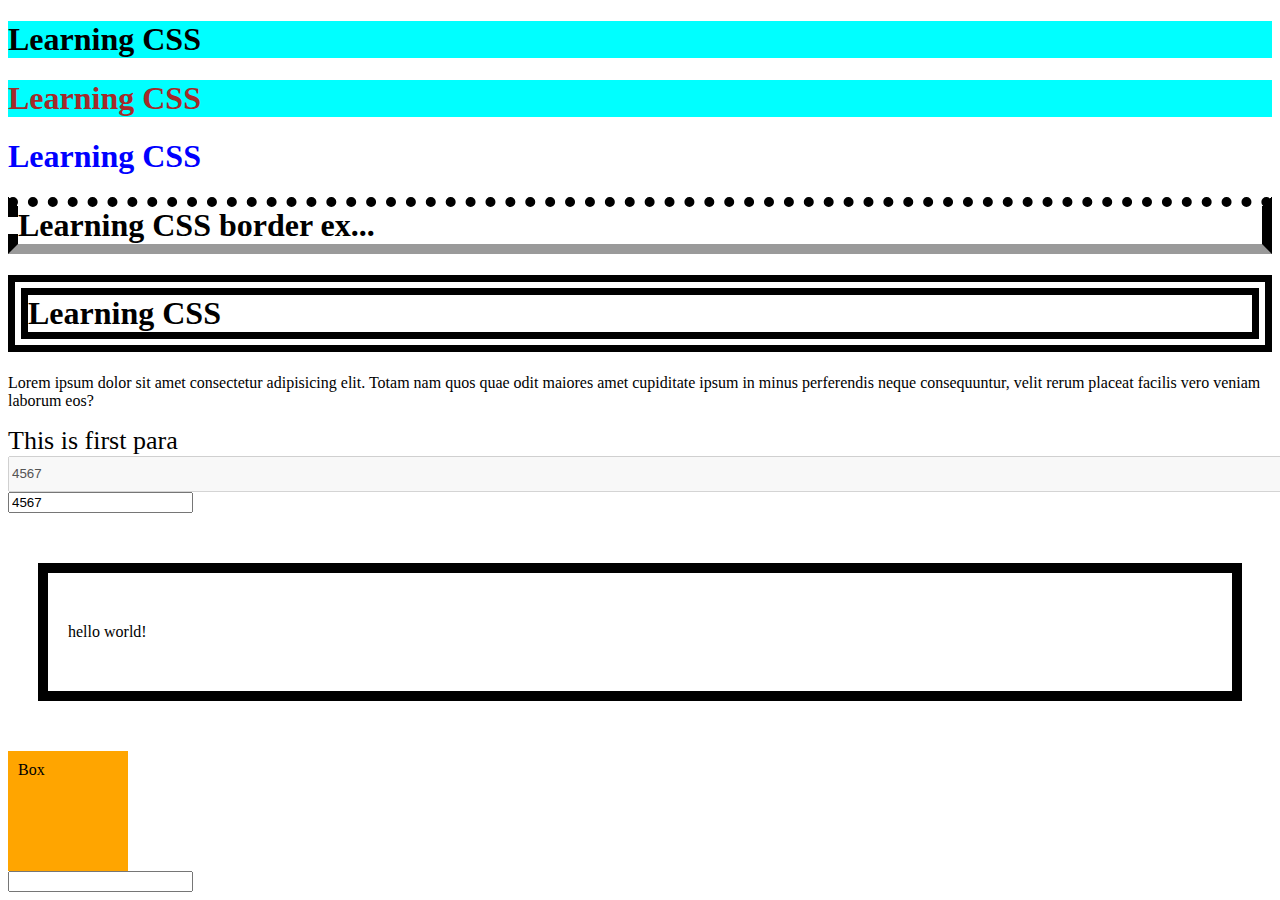
==== learning_Css/index.html @ 4fed1fb8 "css learning" ====
<!DOCTYPE html>
<html lang="en">
<head>
    <meta charset="UTF-8">
    <meta name="viewport" content="width=device-width, initial-scale=1.0">
    <title>Document</title>
    <link rel="stylesheet" href="styles.css">
</head>
<body>
    <h1 class="one">Learning CSS</h1>
    <h1 class="one two">Learning CSS</h1>
    <h1 id="idselector">Learning CSS</h1>
    <h1 class="brstyles">Learning CSS border ex...</h1>
    <h1 class="brstyles2">Learning CSS</h1>
    <p>Lorem ipsum dolor sit amet consectetur adipisicing elit. Totam nam quos quae odit maiores amet cupiditate ipsum in minus perferendis neque consequuntur, velit rerum placeat facilis vero veniam laborum eos?</p>
    <div class="big">
        This is first para
    </div>
    <input disabled value="4567" type='text'/>
    <input  value="4567" type='text'/>

<div class="Hello"> hello world!</div>
<div class="box">Box</div>
<input class="checkKeyboard"/>
</body>
</html>
---- learning_Css/styles.css ----
.one{
    background-color: aqua;
}
.two{
    color: brown;
}
#idselector{
    color: blue;
}
/* h1{
    color: wheat;
} */
/* 
* {
    font-style: italic;
    font-size: x-;
}
*/
.big{
    font-size: 26px;
}
input[disabled]{
    height: 30px;
    width: 3000px;

}
.brstyles{
    border: 10px;
    border-style:  dotted solid outset dashed;
}
.brstyles2{
    border: 20px double;
}
.Hello{
    border: 10px solid;
    padding: 50px 20px;
    margin: 50px 30px; 
}
.box{
    height: 100px;
    width: 100px;
    background-color: orange;
    padding: 10px;
}
.box:hover{
    background-color: darkgoldenrod;
    color: beige;
    font-weight: bold;
}
.box:active{
    width:200px;
}
.checkKeyboard:focus{
    font-size: 80px;
    width: 50pt;
}
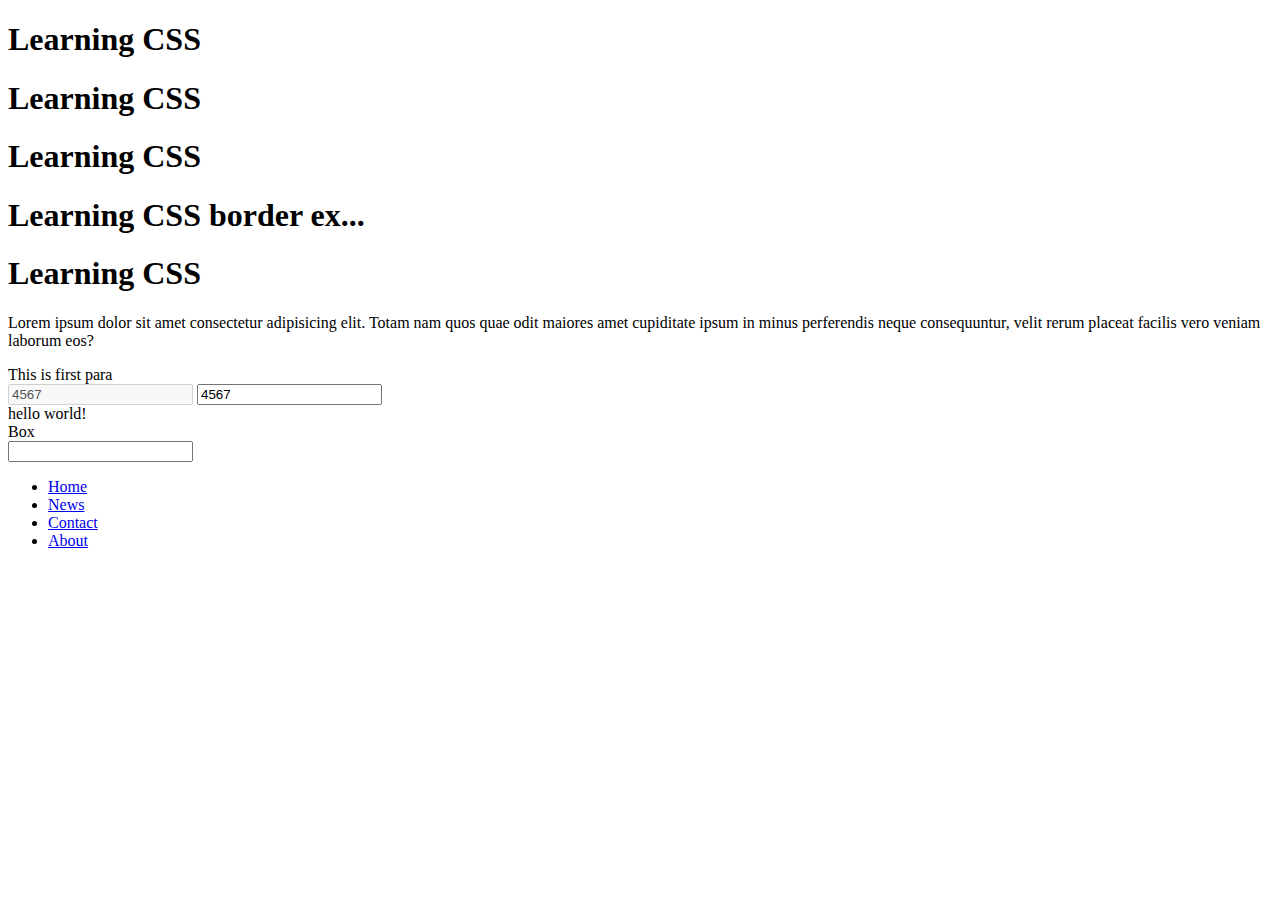
==== commit 95a7ba6b: "CSS done" ====
--- a/learning_Css/index.html
+++ b/learning_Css/index.html
@@ -22,5 +22,11 @@
 <div class="Hello"> hello world!</div>
 <div class="box">Box</div>
 <input class="checkKeyboard"/>
+<ul>
+    <li><a href="default.asp">Home</a></li>
+    <li><a href="news.asp">News</a></li>
+    <li><a href="contact.asp">Contact</a></li>
+    <li><a href="about.asp">About</a></li>
+  </ul>
 </body>
 </html>